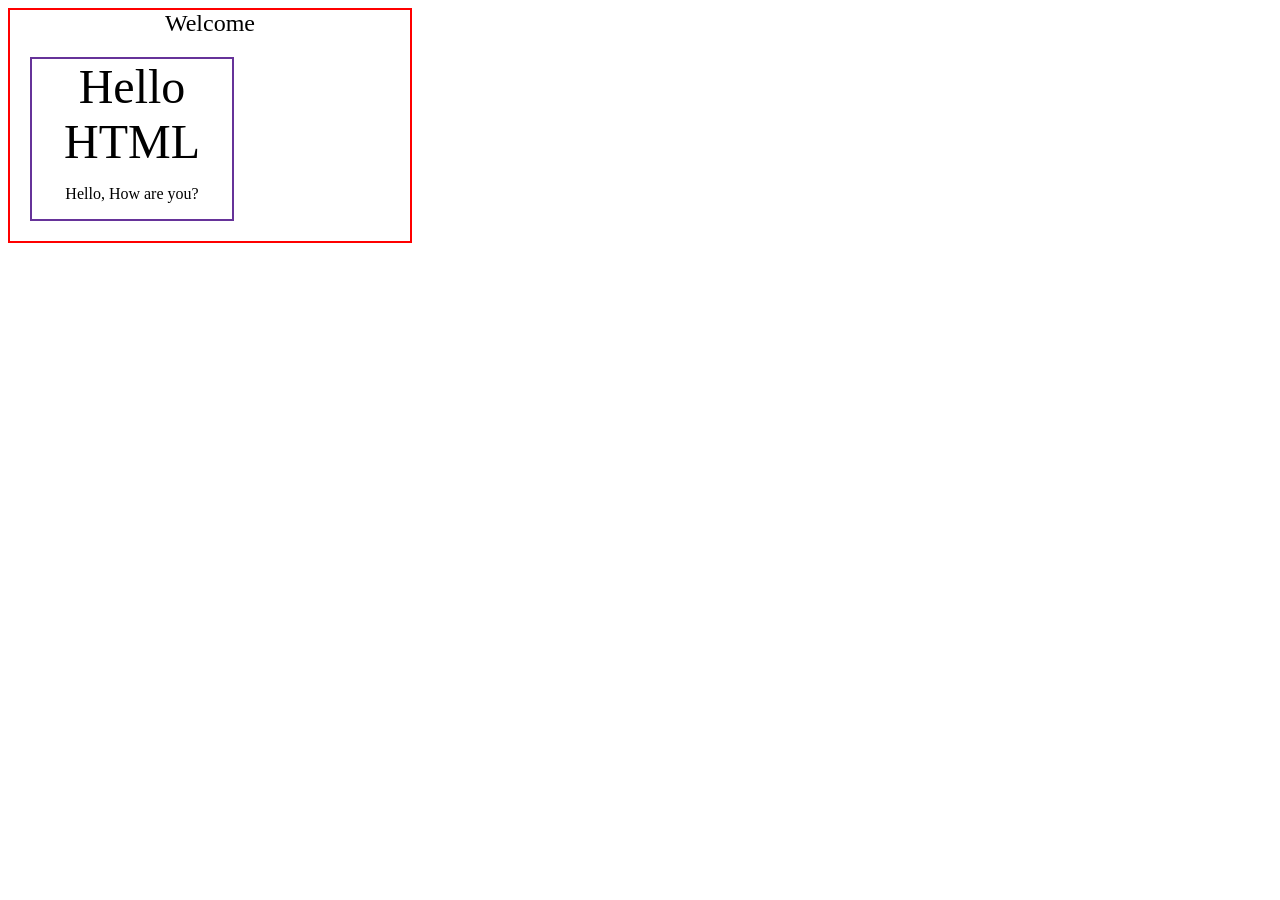
==== index.html @ f6b06fa5 "Day 1: code practice" ====
<html>
    <head>
        <title>frotend-pracice</title>
        <link href="style.css" rel="stylesheet">
    </head>
    <body>
        <div class="parent">Welcome
            <div class="child">Hello HTML
                 <p>Hello, How are you?</p>
            </div>
        </div>
    </body>
</html>
---- style.css ----
.parent{
    font-size: 24px;
    width: 400px;
    border: 2px solid red;
    text-align: center;
}
.child{
    font-size: 2em;
    width: 50%;
    border: 2px solid rebeccapurple;
    margin: 20px;
    
}
p{
    font-size: 1rem;
}
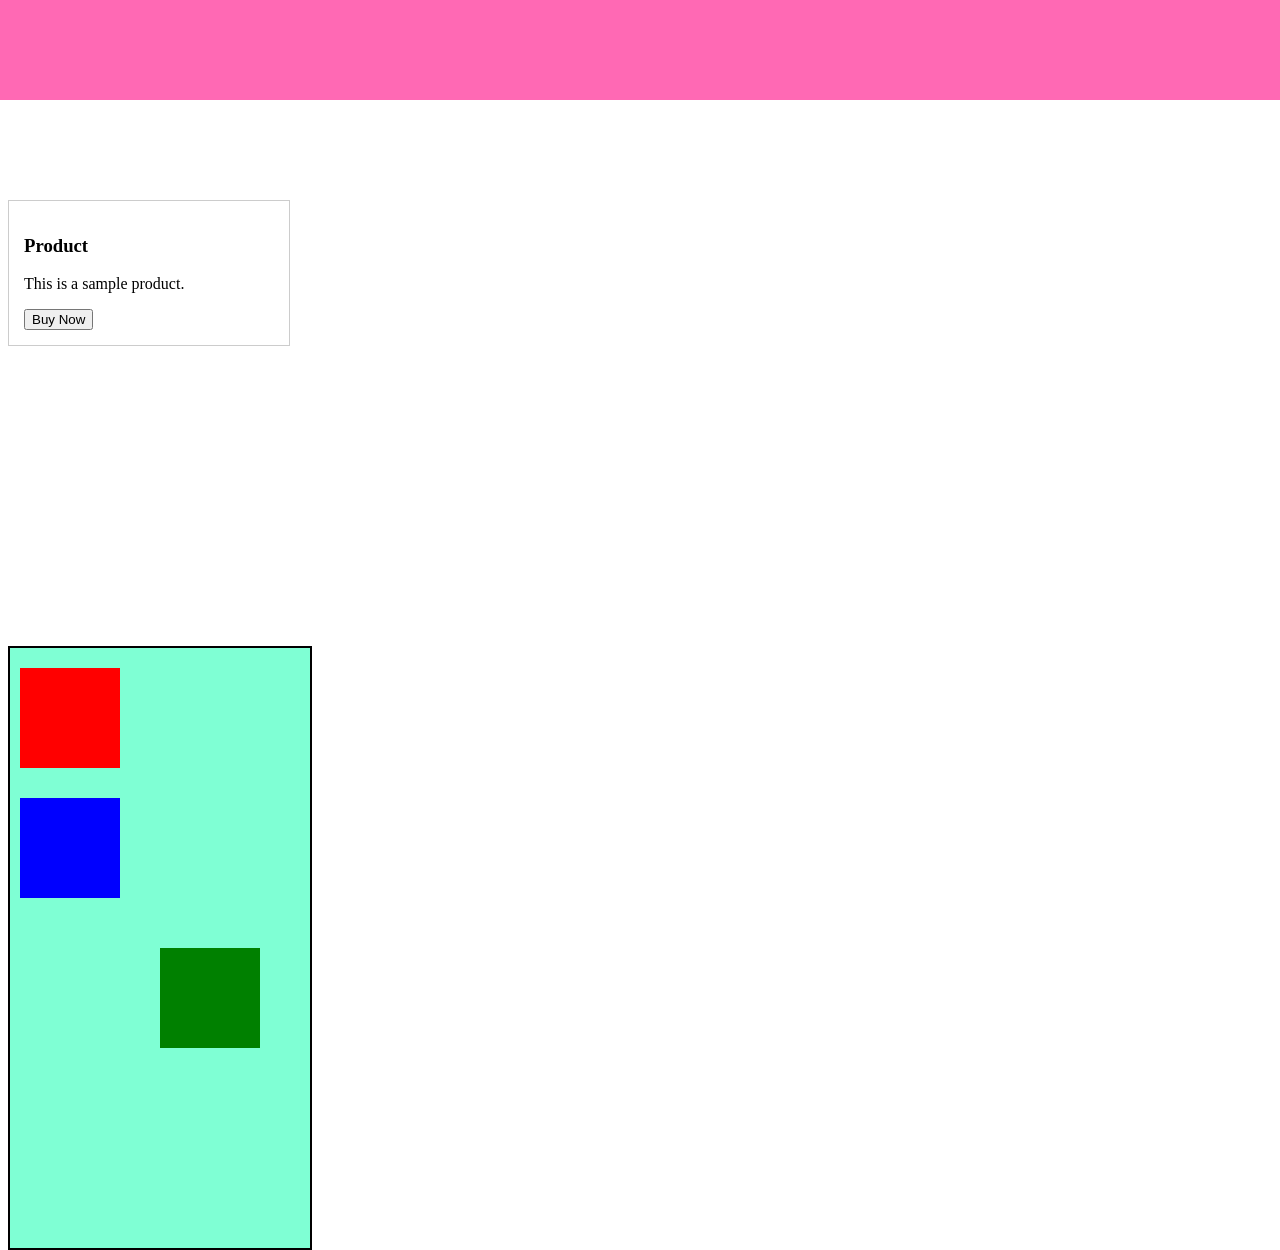
==== commit ae29e97b: "Day3: Css Position property" ====
--- a/index.html
+++ b/index.html
@@ -4,10 +4,25 @@
         <link href="style.css" rel="stylesheet">
     </head>
     <body>
-        <div class="parent">Welcome
-            <div class="child">Hello HTML
-                 <p>Hello, How are you?</p>
-            </div>
+        <nav class="navbar"></nav>
+        <main>
+        <div class="nav"></div>
+        <div class="card">
+        <h3>Product</h3>
+        <p>This is a sample product.</p>
+        <button>Buy Now</button>
         </div>
+        <div class="container">
+        <div class="box blue">
+        
+        </div>
+         <div class="box red">
+        
+        </div>
+         <div class="box green">
+        
+        </div>
+        </div>
+        </main>
     </body>
 </html>
--- a/style.css
+++ b/style.css
@@ -1,17 +1,47 @@
+.navbar{
+  width: 100vw;
+  height: 100px;
+  background-color: hotpink;
+  position: fixed;
+  top: 0px;
+  left: 0px;
+}
+.card{
+  width: 250px;
+  padding: 15px;
+  border: 1px solid #ccc;
+  margin-top: 200px;
+}
+.blue {
+  position: relative;
+  top: 150px;
+  left: 10px;
+  width: 100px;
+  height: 100px;
+  background-color: blue;
+}
+.red {
+  position: absolute;
+  top: 20px;
+  left: 10px;
+  width: 100px;
+  height: 100px;
+  background-color: red;
+}
+.green {
+  position: absolute;
+  top: 300px;
+  left: 150px;
+  width: 100px;
+  height: 100px;
+  background-color: green;
+}
 
-.parent{
-    font-size: 24px;
-    width: 400px;
-    border: 2px solid red;
-    text-align: center;
+.container{
+  position: relative;
+  top: 300px;
+  width: 300px;
+  height: 600px;
+  background-color: aquamarine;
+  border: 2px solid black;
 }
-.child{
-    font-size: 2em;
-    width: 50%;
-    border: 2px solid rebeccapurple;
-    margin: 20px;
-    
-}
-p{
-    font-size: 1rem;
-}
